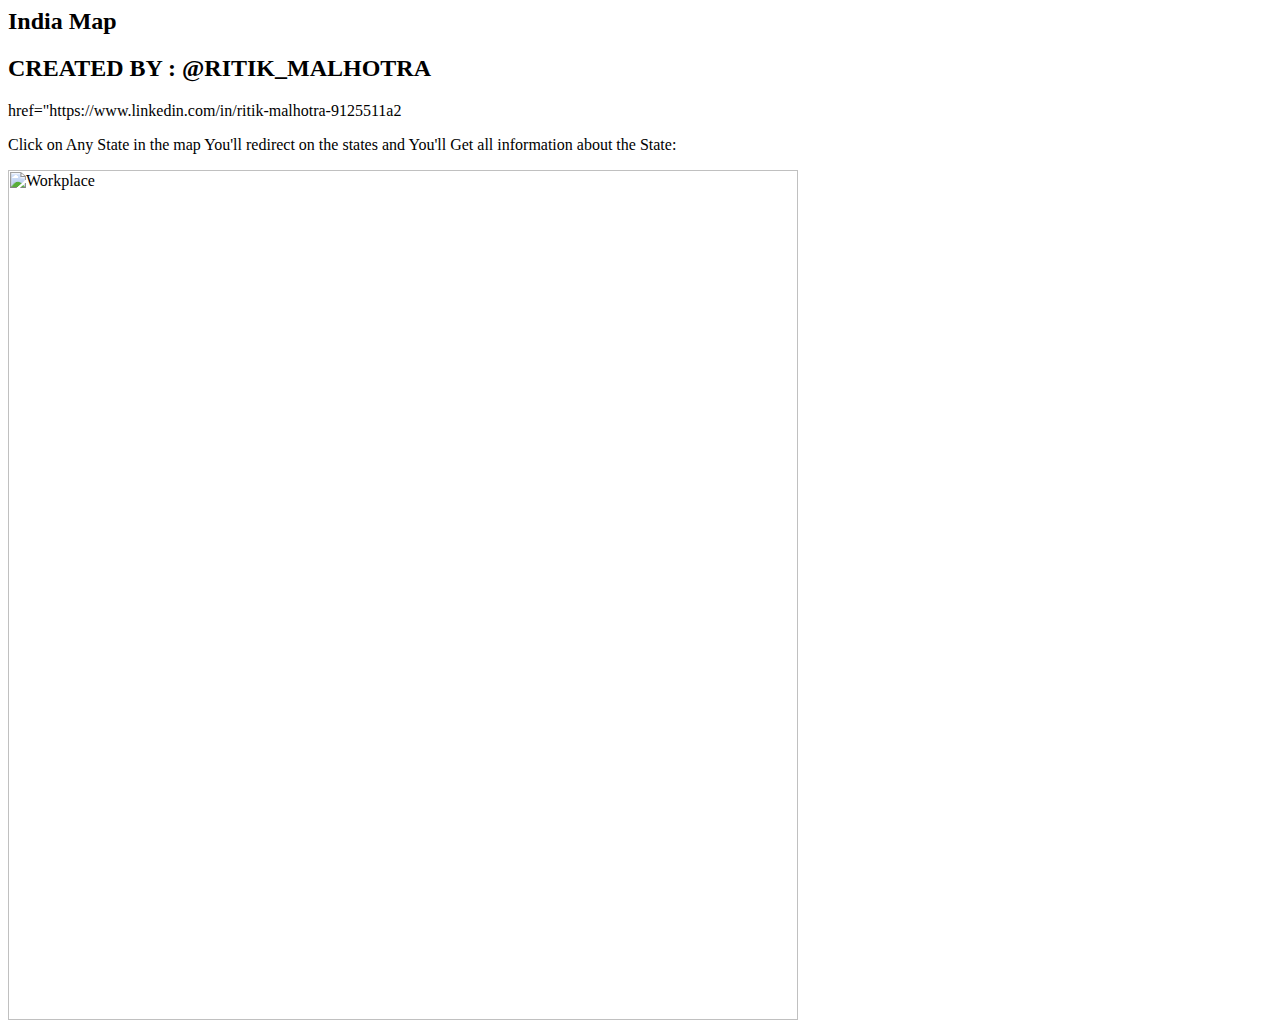
==== index.html @ c6a3d523 "Update index.html" ====
<html>
<body>

<h2 >India Map</h2>
<h2>CREATED BY : @RITIK_MALHOTRA</h2>
<link> href="https://www.linkedin.com/in/ritik-malhotra-9125511a2</link>
<p>Click on Any State in the map You'll redirect on the states and You'll Get all information about the State:</p>

<img src="India-map.jpg" alt="Workplace" usemap="#india-map" width="790px" height="850px">

<map name="india-map">
<area shape="circle" coords=",220,92,70" alt="Jammu & Kasmir" href="https://en.wikipedia.org/wiki/Jammu_and_Kashmir_(union_territory)">
 <area shape="circle" coords=",251,163,30" alt="Himachal Pardesh" href="https://en.wikipedia.org/wiki/Himachal_Pradesh">
 <area shape="circle" coords=",203,184,50" alt="Punjab" href="https://en.wikipedia.org/wiki/Punjab">
 <area shape="circle" coords=",226,240,30" alt="Haryana" href="https://en.wikipedia.org/wiki/Haryana">
 <area shape="circle" coords=",250,256,50" alt="Delhi" href="https://en.wikipedia.org/wiki/Delhi">
 <area shape="circle" coords=",350,318,50" alt="Uttarpardesh" href="https://en.wikipedia.org/wiki/Uttar_Pradesh">
 <area shape="circle" coords=",176,316,50" alt="Jaipur" href="https://en.wikipedia.org/wiki/Jaipur">
 <area shape="circle" coords=",94,422,60" alt="Gujrat" href="https://en.wikipedia.org/wiki/Gujrat">
 <area shape="circle" coords=",280,405,50" alt="Madhaye Pardesh" href="https://en.wikipedia.org/wiki/Madhya_Pradesh">
 <area shape="circle" coords=",205,530,60" alt="Maharsatra" href="https://en.wikipedia.org/wiki/Maharashtra">
 <area shape="circle" coords=",151,640,20" alt="Goa" href="https://en.wikipedia.org/wiki/Goa">
 <area shape="circle" coords=",205,672,60" alt="Karnataka" href="https://en.wikipedia.org/wiki/Karnataka">
 <area shape="circle" coords=",225,792,50" alt="Keral" href="https://en.wikipedia.org/wiki/Keral">
 <area shape="circle" coords=",273,778,60" alt="Tamil Nadu" href="https://en.wikipedia.org/wiki/Tamil_Nadu">
 <area shape="circle" coords=",296,618,65" alt="Andhra Pardesh" href="https://en.wikipedia.org/wiki/Andhra_Pradesh">
 <area shape="circle" coords=",442,496,50" alt="Orisha" href="https://en.wikipedia.org/wiki/orisha">
 <area shape="circle" coords=",368,481,48" alt="Chhatisgarh" href="https://en.wikipedia.org/wiki/Chhattisgarh">
 <area shape="circle" coords=",457,413,40" alt="Jharkhand" href="https://en.wikipedia.org/wiki/Jharkhand">
 <area shape="circle" coords=",462,344,48" alt="Kolkata" href="https://en.wikipedia.org/wiki/Kolkata">
 <area shape="circle" coords=",628,309,30" alt="Assam" href="https://en.wikipedia.org/wiki/Assam">
 <area shape="circle" coords=",664,254,25" alt="Aruncahal_Pardesh" href="https://en.wikipedia.org/wiki/Arunachal_Pradesh">
 <area shape="circle" coords=",673,355,35" alt="Manipur" href="https://en.wikipedia.org/wiki/Manipur">
 <area shape="circle" coords=",686,312,31" alt="Naga_land" href="https://en.wikipedia.org/wiki/Nagaland">
 
</map>

</body>
</html>
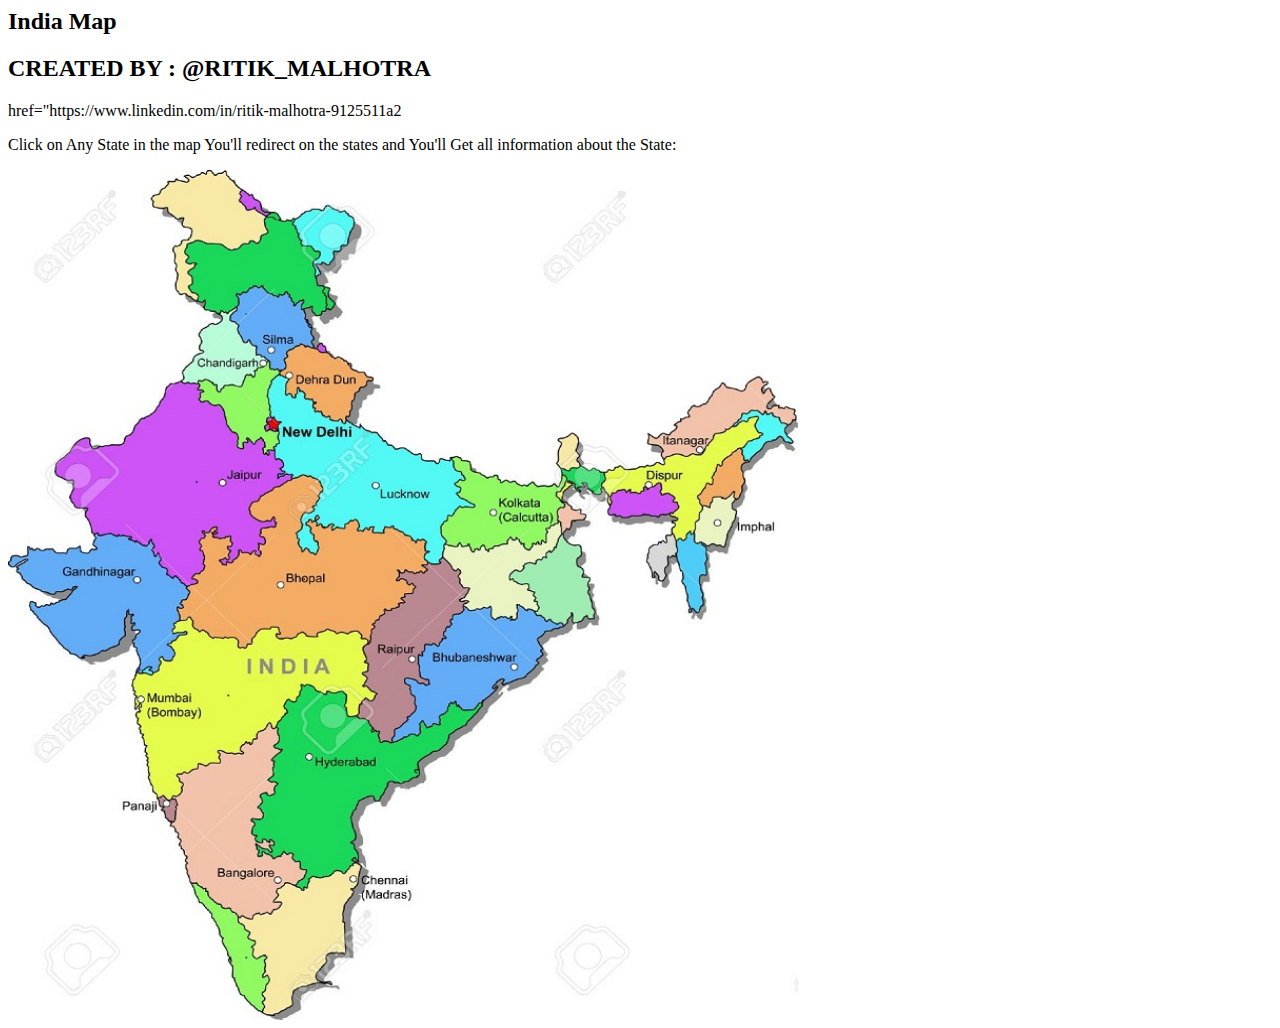
==== commit 57f440bb: "Rename map.html to index.html" ====
--- a/index.html
+++ b/index.html
@@ -1,39 +1,39 @@
-<html>
-<body>
-
-<h2 >India Map</h2>
-<h2>CREATED BY : @RITIK_MALHOTRA</h2>
-<link> href="https://www.linkedin.com/in/ritik-malhotra-9125511a2</link>
-<p>Click on Any State in the map You'll redirect on the states and You'll Get all information about the State:</p>
-
-<img src="India-map.jpg" alt="Workplace" usemap="#india-map" width="790px" height="850px">
-
-<map name="india-map">
-<area shape="circle" coords=",220,92,70" alt="Jammu & Kasmir" href="https://en.wikipedia.org/wiki/Jammu_and_Kashmir_(union_territory)">
- <area shape="circle" coords=",251,163,30" alt="Himachal Pardesh" href="https://en.wikipedia.org/wiki/Himachal_Pradesh">
- <area shape="circle" coords=",203,184,50" alt="Punjab" href="https://en.wikipedia.org/wiki/Punjab">
- <area shape="circle" coords=",226,240,30" alt="Haryana" href="https://en.wikipedia.org/wiki/Haryana">
- <area shape="circle" coords=",250,256,50" alt="Delhi" href="https://en.wikipedia.org/wiki/Delhi">
- <area shape="circle" coords=",350,318,50" alt="Uttarpardesh" href="https://en.wikipedia.org/wiki/Uttar_Pradesh">
- <area shape="circle" coords=",176,316,50" alt="Jaipur" href="https://en.wikipedia.org/wiki/Jaipur">
- <area shape="circle" coords=",94,422,60" alt="Gujrat" href="https://en.wikipedia.org/wiki/Gujrat">
- <area shape="circle" coords=",280,405,50" alt="Madhaye Pardesh" href="https://en.wikipedia.org/wiki/Madhya_Pradesh">
- <area shape="circle" coords=",205,530,60" alt="Maharsatra" href="https://en.wikipedia.org/wiki/Maharashtra">
- <area shape="circle" coords=",151,640,20" alt="Goa" href="https://en.wikipedia.org/wiki/Goa">
- <area shape="circle" coords=",205,672,60" alt="Karnataka" href="https://en.wikipedia.org/wiki/Karnataka">
- <area shape="circle" coords=",225,792,50" alt="Keral" href="https://en.wikipedia.org/wiki/Keral">
- <area shape="circle" coords=",273,778,60" alt="Tamil Nadu" href="https://en.wikipedia.org/wiki/Tamil_Nadu">
- <area shape="circle" coords=",296,618,65" alt="Andhra Pardesh" href="https://en.wikipedia.org/wiki/Andhra_Pradesh">
- <area shape="circle" coords=",442,496,50" alt="Orisha" href="https://en.wikipedia.org/wiki/orisha">
- <area shape="circle" coords=",368,481,48" alt="Chhatisgarh" href="https://en.wikipedia.org/wiki/Chhattisgarh">
- <area shape="circle" coords=",457,413,40" alt="Jharkhand" href="https://en.wikipedia.org/wiki/Jharkhand">
- <area shape="circle" coords=",462,344,48" alt="Kolkata" href="https://en.wikipedia.org/wiki/Kolkata">
- <area shape="circle" coords=",628,309,30" alt="Assam" href="https://en.wikipedia.org/wiki/Assam">
- <area shape="circle" coords=",664,254,25" alt="Aruncahal_Pardesh" href="https://en.wikipedia.org/wiki/Arunachal_Pradesh">
- <area shape="circle" coords=",673,355,35" alt="Manipur" href="https://en.wikipedia.org/wiki/Manipur">
- <area shape="circle" coords=",686,312,31" alt="Naga_land" href="https://en.wikipedia.org/wiki/Nagaland">
- 
-</map>
-
-</body>
-</html>
+<html>
+<body>
+
+<h2 >India Map</h2>
+<h2>CREATED BY : @RITIK_MALHOTRA</h2>
+<link> href="https://www.linkedin.com/in/ritik-malhotra-9125511a2</link>
+<p>Click on Any State in the map You'll redirect on the states and You'll Get all information about the State:</p>
+
+<img src="India-map.jpg" alt="Workplace" usemap="#india-map" width="790px" height="850px">
+
+<map name="india-map">
+<area shape="circle" coords=",220,92,70" alt="Jammu & Kasmir" href="https://en.wikipedia.org/wiki/Jammu_and_Kashmir_(union_territory)">
+ <area shape="circle" coords=",251,163,30" alt="Himachal Pardesh" href="https://en.wikipedia.org/wiki/Himachal_Pradesh">
+ <area shape="circle" coords=",203,184,50" alt="Punjab" href="https://en.wikipedia.org/wiki/Punjab">
+ <area shape="circle" coords=",226,240,30" alt="Haryana" href="https://en.wikipedia.org/wiki/Haryana">
+ <area shape="circle" coords=",250,256,50" alt="Delhi" href="https://en.wikipedia.org/wiki/Delhi">
+ <area shape="circle" coords=",350,318,50" alt="Uttarpardesh" href="https://en.wikipedia.org/wiki/Uttar_Pradesh">
+ <area shape="circle" coords=",176,316,50" alt="Jaipur" href="https://en.wikipedia.org/wiki/Jaipur">
+ <area shape="circle" coords=",94,422,60" alt="Gujrat" href="https://en.wikipedia.org/wiki/Gujrat">
+ <area shape="circle" coords=",280,405,50" alt="Madhaye Pardesh" href="https://en.wikipedia.org/wiki/Madhya_Pradesh">
+ <area shape="circle" coords=",205,530,60" alt="Maharsatra" href="https://en.wikipedia.org/wiki/Maharashtra">
+ <area shape="circle" coords=",151,640,20" alt="Goa" href="https://en.wikipedia.org/wiki/Goa">
+ <area shape="circle" coords=",205,672,60" alt="Karnataka" href="https://en.wikipedia.org/wiki/Karnataka">
+ <area shape="circle" coords=",225,792,50" alt="Keral" href="https://en.wikipedia.org/wiki/Keral">
+ <area shape="circle" coords=",273,778,60" alt="Tamil Nadu" href="https://en.wikipedia.org/wiki/Tamil_Nadu">
+ <area shape="circle" coords=",296,618,65" alt="Andhra Pardesh" href="https://en.wikipedia.org/wiki/Andhra_Pradesh">
+ <area shape="circle" coords=",442,496,50" alt="Orisha" href="https://en.wikipedia.org/wiki/orisha">
+ <area shape="circle" coords=",368,481,48" alt="Chhatisgarh" href="https://en.wikipedia.org/wiki/Chhattisgarh">
+ <area shape="circle" coords=",457,413,40" alt="Jharkhand" href="https://en.wikipedia.org/wiki/Jharkhand">
+ <area shape="circle" coords=",462,344,48" alt="Kolkata" href="https://en.wikipedia.org/wiki/Kolkata">
+ <area shape="circle" coords=",628,309,30" alt="Assam" href="https://en.wikipedia.org/wiki/Assam">
+ <area shape="circle" coords=",664,254,25" alt="Aruncahal_Pardesh" href="https://en.wikipedia.org/wiki/Arunachal_Pradesh">
+ <area shape="circle" coords=",673,355,35" alt="Manipur" href="https://en.wikipedia.org/wiki/Manipur">
+ <area shape="circle" coords=",686,312,31" alt="Naga_land" href="https://en.wikipedia.org/wiki/Nagaland">
+ 
+</map>
+
+</body>
+</html>
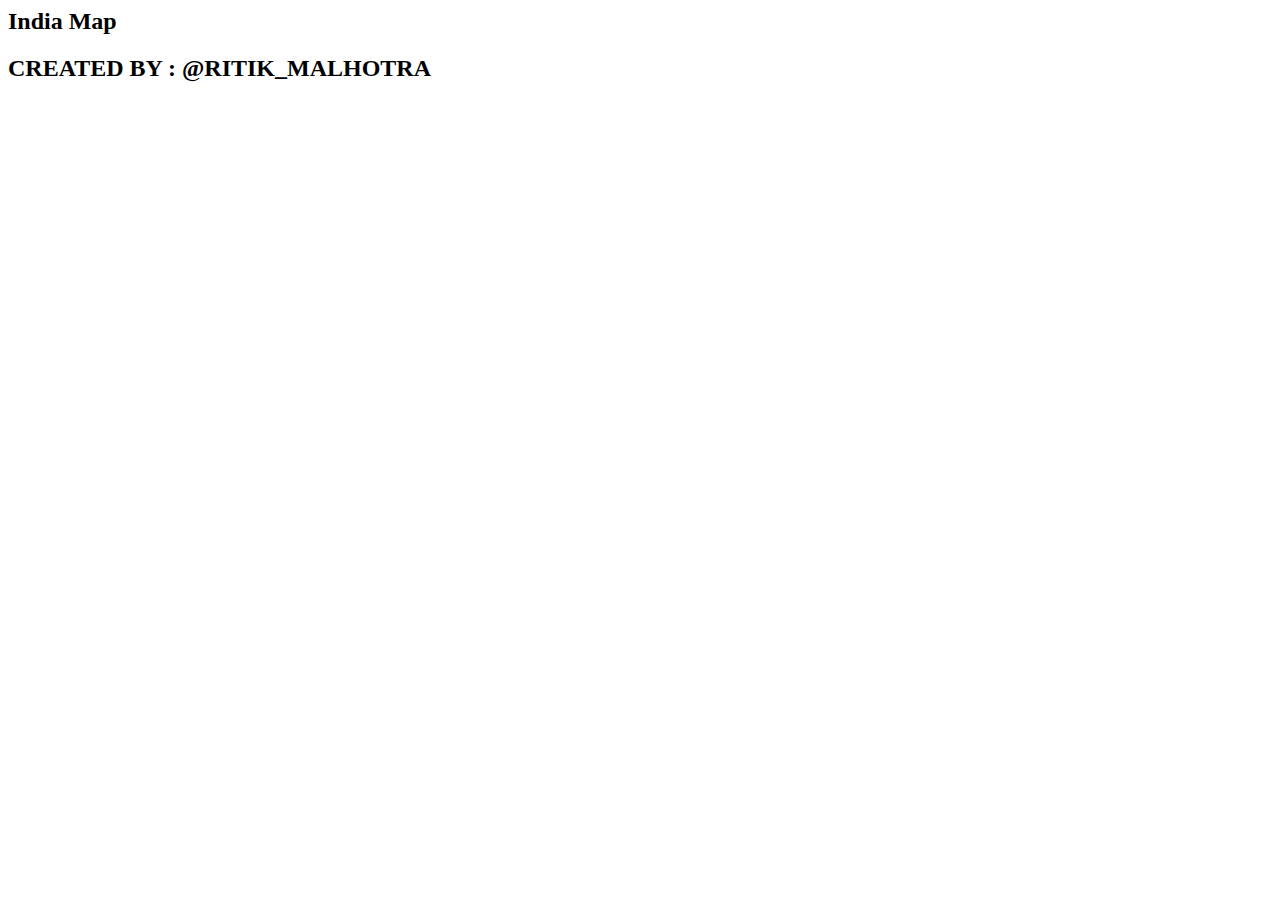
==== commit 2f123874: "Update index.html" ====
--- a/index.html
+++ b/index.html
@@ -3,7 +3,7 @@
 
 <h2 >India Map</h2>
 <h2>CREATED BY : @RITIK_MALHOTRA</h2>
-<link> href="https://www.linkedin.com/in/ritik-malhotra-9125511a2</link>
+<a href="https://www.linkedin.com/in/ritik-malhotra-9125511a2>Hello , Guys This is My LinkDin Profile : Kinldy Visit My Profile.<a>
 <p>Click on Any State in the map You'll redirect on the states and You'll Get all information about the State:</p>
 
 <img src="India-map.jpg" alt="Workplace" usemap="#india-map" width="790px" height="850px">
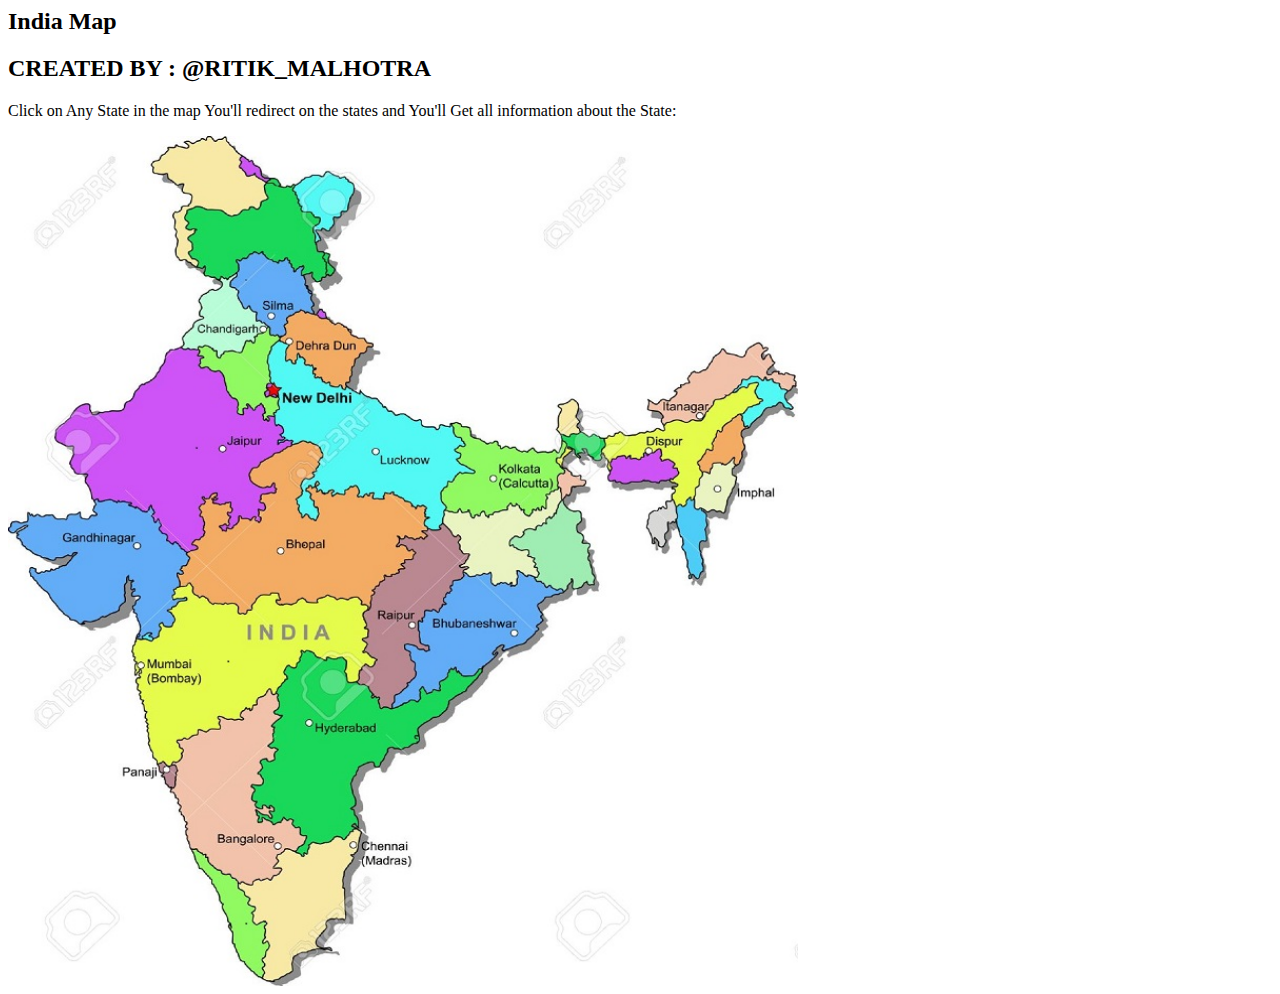
==== commit b3d79e17: "Update index.html" ====
--- a/index.html
+++ b/index.html
@@ -2,8 +2,7 @@
 <body>
 
 <h2 >India Map</h2>
-<h2>CREATED BY : @RITIK_MALHOTRA</h2>
-<a href="https://www.linkedin.com/in/ritik-malhotra-9125511a2>Hello , Guys This is My LinkDin Profile : Kinldy Visit My Profile.<a>
+<h2>CREATED BY : @RITIK_MALHOTRA</h2>       
 <p>Click on Any State in the map You'll redirect on the states and You'll Get all information about the State:</p>
 
 <img src="India-map.jpg" alt="Workplace" usemap="#india-map" width="790px" height="850px">
